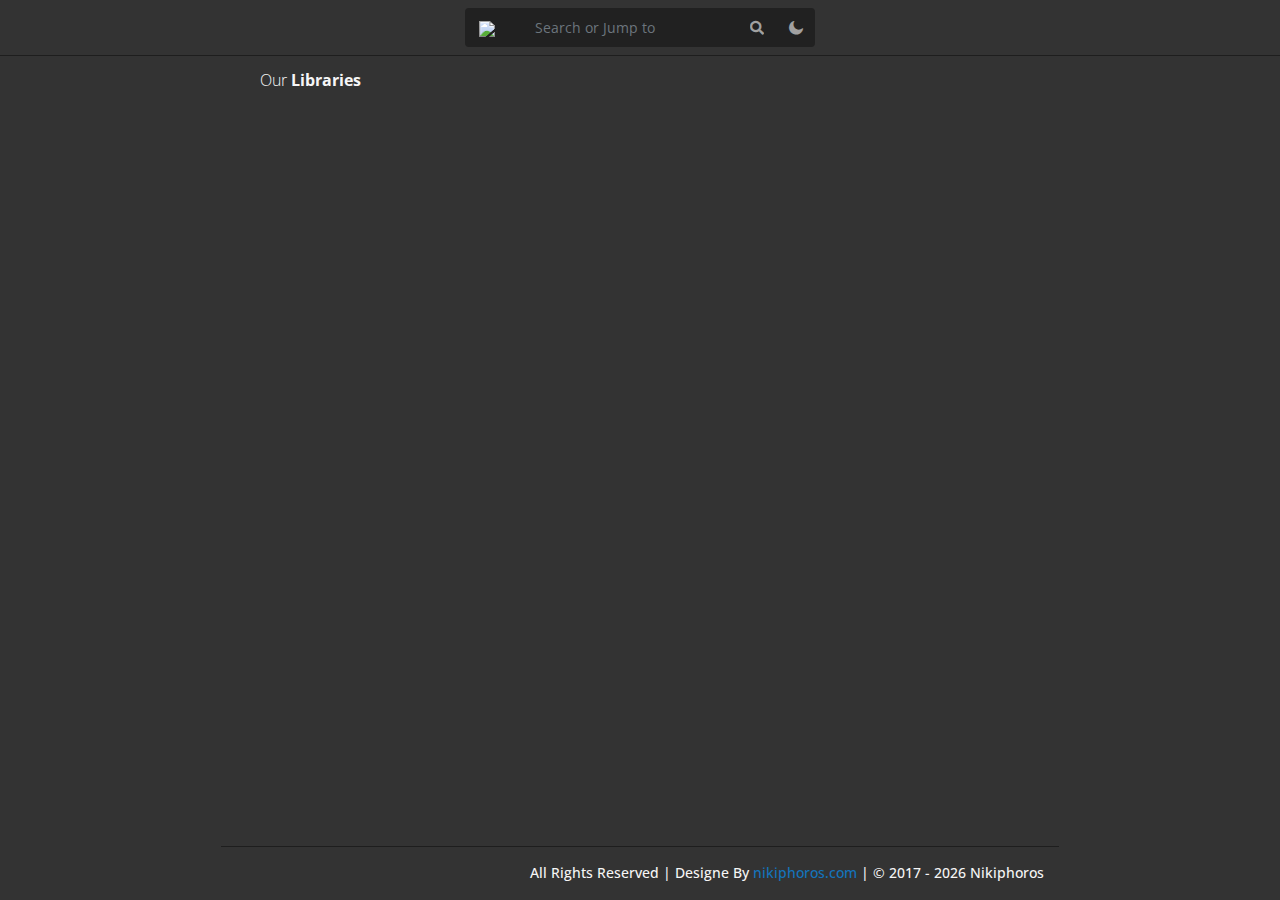
==== index.html @ 4dcc213e "website init" ====
<!doctype html>
<html lang="en">
<head>
  <meta charset="utf-8">
  <title>nikiphoros libraries</title>
  <base href="/lib/">
  <meta name="viewport" content="width=device-width, initial-scale=1">
  <link rel="icon" type="image/x-icon" href="favicon.ico">
<link rel="stylesheet" href="https://nikiphoros.github.io/lib/styles.27019be47bf61b581b41.css"></head>
<body>
  <app-root></app-root>
<script src="https://nikiphoros.github.io/lib/runtime.be5a0c640b88c675c7e9.js" defer></script><script src="https://nikiphoros.github.io/lib/polyfills.1f48151810f71fa38e45.js" defer></script><script src="https://nikiphoros.github.io/lib/scripts.d67f5ca12d5d7a7df885.js" defer></script><script src="https://nikiphoros.github.io/lib/main.7cc36f5b3790b90ab9a5.js" defer></script></body>
</html>
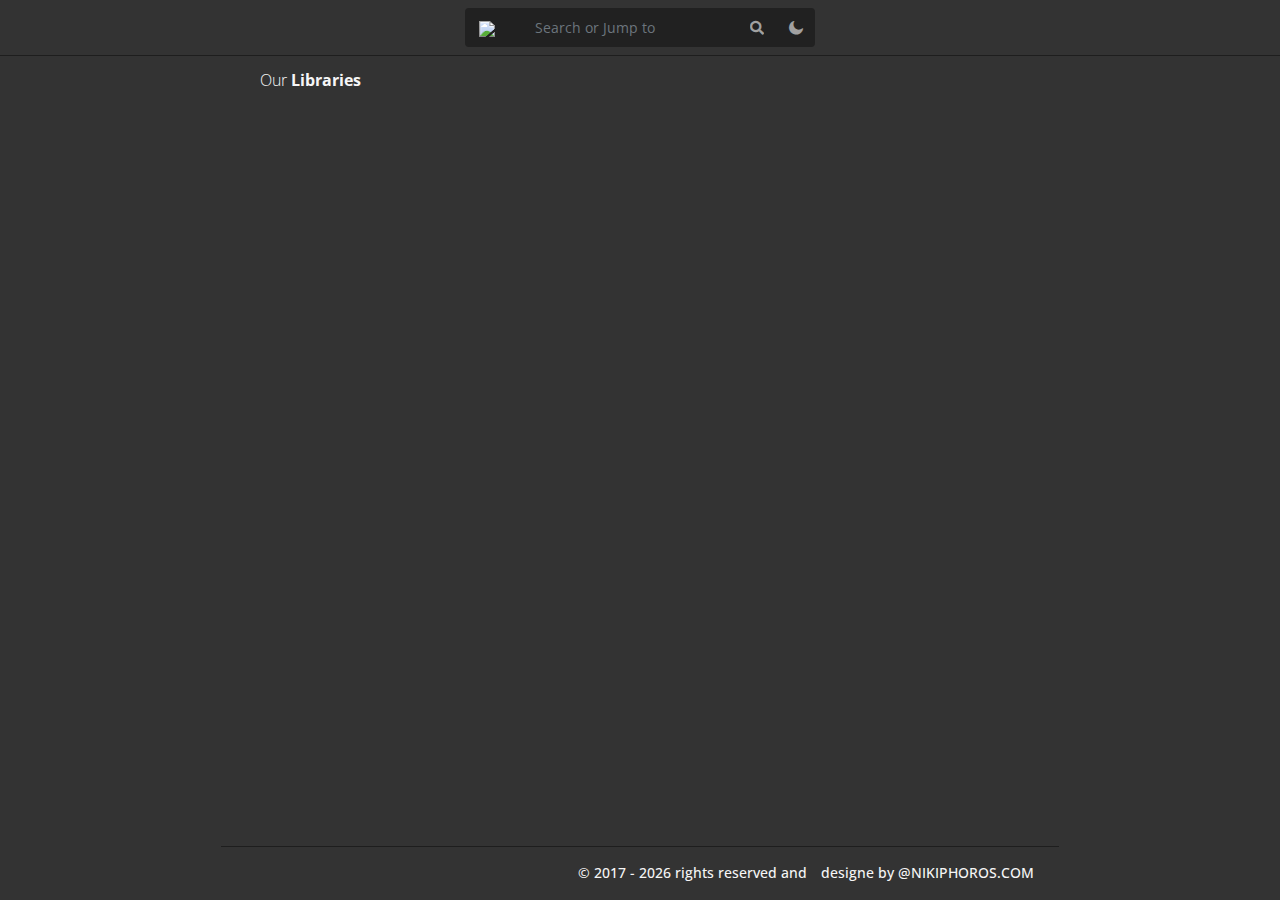
==== commit 1886a10d: "meta theam update" ====
--- a/index.html
+++ b/index.html
@@ -6,8 +6,8 @@
   <base href="/lib/">
   <meta name="viewport" content="width=device-width, initial-scale=1">
   <link rel="icon" type="image/x-icon" href="favicon.ico">
-<link rel="stylesheet" href="https://nikiphoros.github.io/lib/styles.27019be47bf61b581b41.css"></head>
+<link rel="stylesheet" href="https://nikiphoros.github.io/lib/styles.8739ef4584dbb8ee9baa.css"></head>
 <body>
   <app-root></app-root>
-<script src="https://nikiphoros.github.io/lib/runtime.be5a0c640b88c675c7e9.js" defer></script><script src="https://nikiphoros.github.io/lib/polyfills.1f48151810f71fa38e45.js" defer></script><script src="https://nikiphoros.github.io/lib/scripts.d67f5ca12d5d7a7df885.js" defer></script><script src="https://nikiphoros.github.io/lib/main.7cc36f5b3790b90ab9a5.js" defer></script></body>
+<script src="https://nikiphoros.github.io/lib/runtime.be5a0c640b88c675c7e9.js" defer></script><script src="https://nikiphoros.github.io/lib/polyfills.1f48151810f71fa38e45.js" defer></script><script src="https://nikiphoros.github.io/lib/scripts.d67f5ca12d5d7a7df885.js" defer></script><script src="https://nikiphoros.github.io/lib/main.37f8db03bf681c2fede1.js" defer></script></body>
 </html>
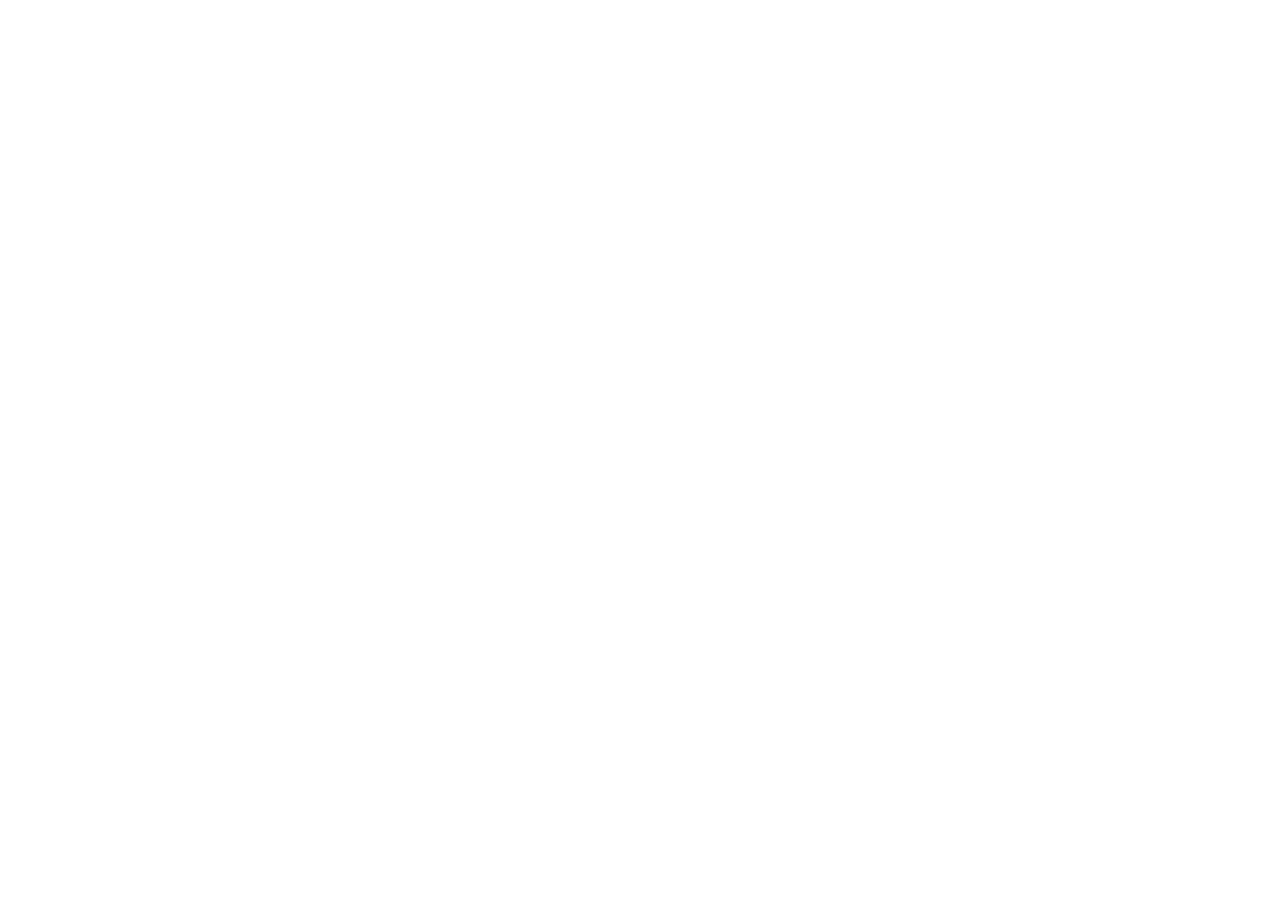
==== commit e665cfd2: "done" ====
--- a/index.html
+++ b/index.html
@@ -2,12 +2,29 @@
 <html lang="en">
 <head>
   <meta charset="utf-8">
-  <title>nikiphoros libraries</title>
+    <!-- Primary Meta Tags -->
+  <title>@nikiphoros libraries</title>
+  <meta name="title" content="@nikiphoros libraries">
+  <meta name="description" content="no of plugins available for languages like angular, javascript, jquery, react!">
+
+  <!-- Open Graph / Facebook -->
+  <meta property="og:type" content="website">
+  <meta property="og:url" content="https://nikiphoros.github.io/lib/">
+  <meta property="og:title" content="@nikiphoros libraries">
+  <meta property="og:description" content="no of plugins available for languages like angular, javascript, jquery, react!">
+  <meta property="og:image" content="/assets/images/logo.svg">
+
+  <!-- Twitter -->
+  <meta property="twitter:card" content="summary_large_image">
+  <meta property="twitter:url" content="https://nikiphoros.github.io/lib/">
+  <meta property="twitter:title" content="@nikiphoros libraries">
+  <meta property="twitter:description" content="no of plugins available for languages like angular, javascript, jquery, react!">
+  <meta property="twitter:image" content="/assets/images/logo.svg">
   <base href="/lib/">
   <meta name="viewport" content="width=device-width, initial-scale=1">
   <link rel="icon" type="image/x-icon" href="favicon.ico">
-<link rel="stylesheet" href="https://nikiphoros.github.io/lib/styles.8739ef4584dbb8ee9baa.css"></head>
+<link rel="stylesheet" href="styles.b4aa31d64b4487326fef.css"></head>
 <body>
   <app-root></app-root>
-<script src="https://nikiphoros.github.io/lib/runtime.be5a0c640b88c675c7e9.js" defer></script><script src="https://nikiphoros.github.io/lib/polyfills.1f48151810f71fa38e45.js" defer></script><script src="https://nikiphoros.github.io/lib/scripts.d67f5ca12d5d7a7df885.js" defer></script><script src="https://nikiphoros.github.io/lib/main.37f8db03bf681c2fede1.js" defer></script></body>
+<script src="runtime.dd007ad7d507a9f6e8d8.js" defer></script><script src="polyfills.1f48151810f71fa38e45.js" defer></script><script src="scripts.d67f5ca12d5d7a7df885.js" defer></script><script src="main.4ea48a2c802a33599d28.js" defer></script></body>
 </html>
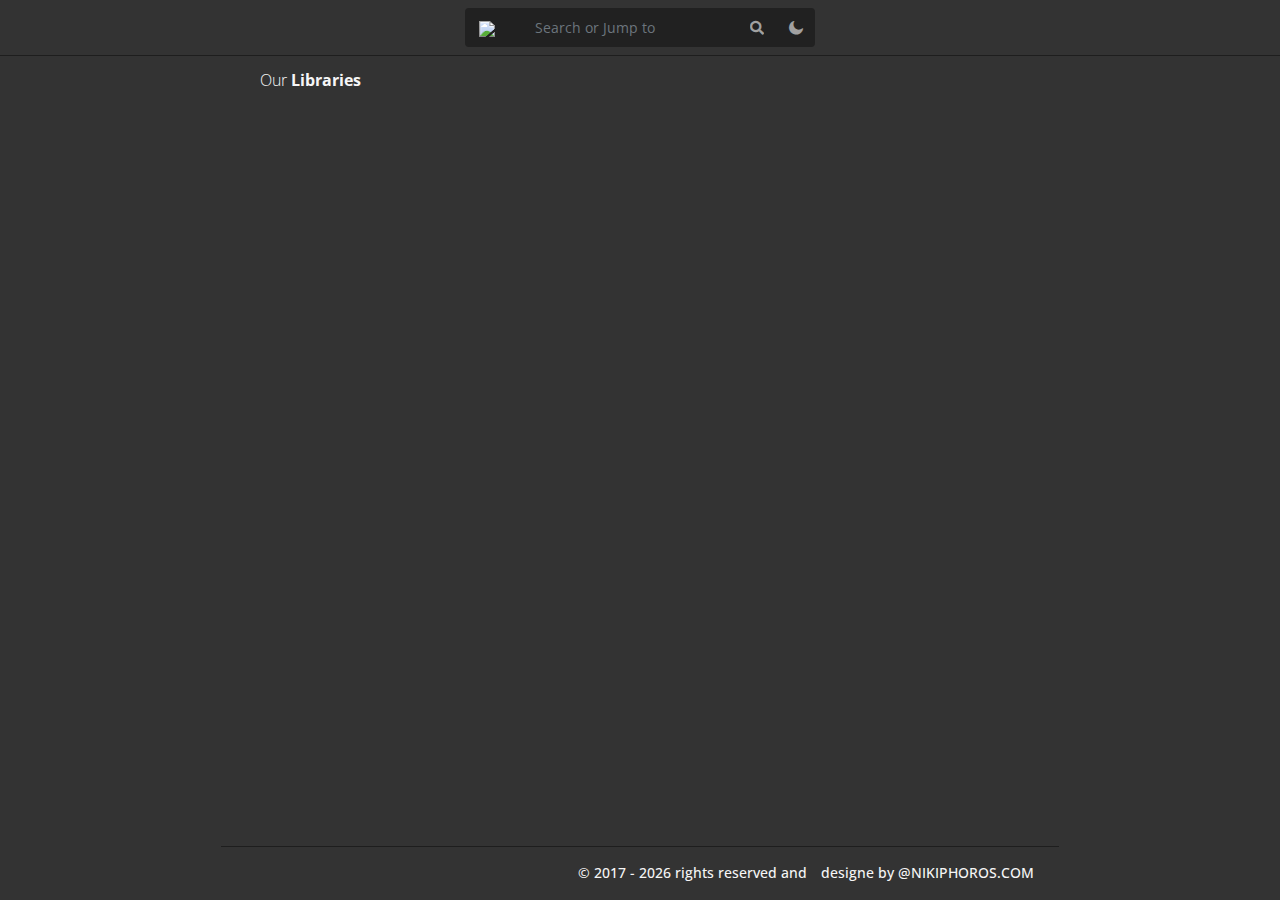
==== commit 40df6f20: "doc:" ====
--- a/index.html
+++ b/index.html
@@ -23,8 +23,8 @@
   <base href="/lib/">
   <meta name="viewport" content="width=device-width, initial-scale=1">
   <link rel="icon" type="image/x-icon" href="favicon.ico">
-<link rel="stylesheet" href="styles.b4aa31d64b4487326fef.css"></head>
+<link rel="stylesheet" href="https://nikiphoros.github.io/lib/styles.5626c4bda182847b9284.css"></head>
 <body>
   <app-root></app-root>
-<script src="runtime.dd007ad7d507a9f6e8d8.js" defer></script><script src="polyfills.1f48151810f71fa38e45.js" defer></script><script src="scripts.d67f5ca12d5d7a7df885.js" defer></script><script src="main.4ea48a2c802a33599d28.js" defer></script></body>
+<script src="https://nikiphoros.github.io/lib/runtime.3a08d0908c491553b2aa.js" defer></script><script src="https://nikiphoros.github.io/lib/polyfills.1f48151810f71fa38e45.js" defer></script><script src="https://nikiphoros.github.io/lib/scripts.d67f5ca12d5d7a7df885.js" defer></script><script src="https://nikiphoros.github.io/lib/main.7797acfb25f2fd706751.js" defer></script></body>
 </html>
